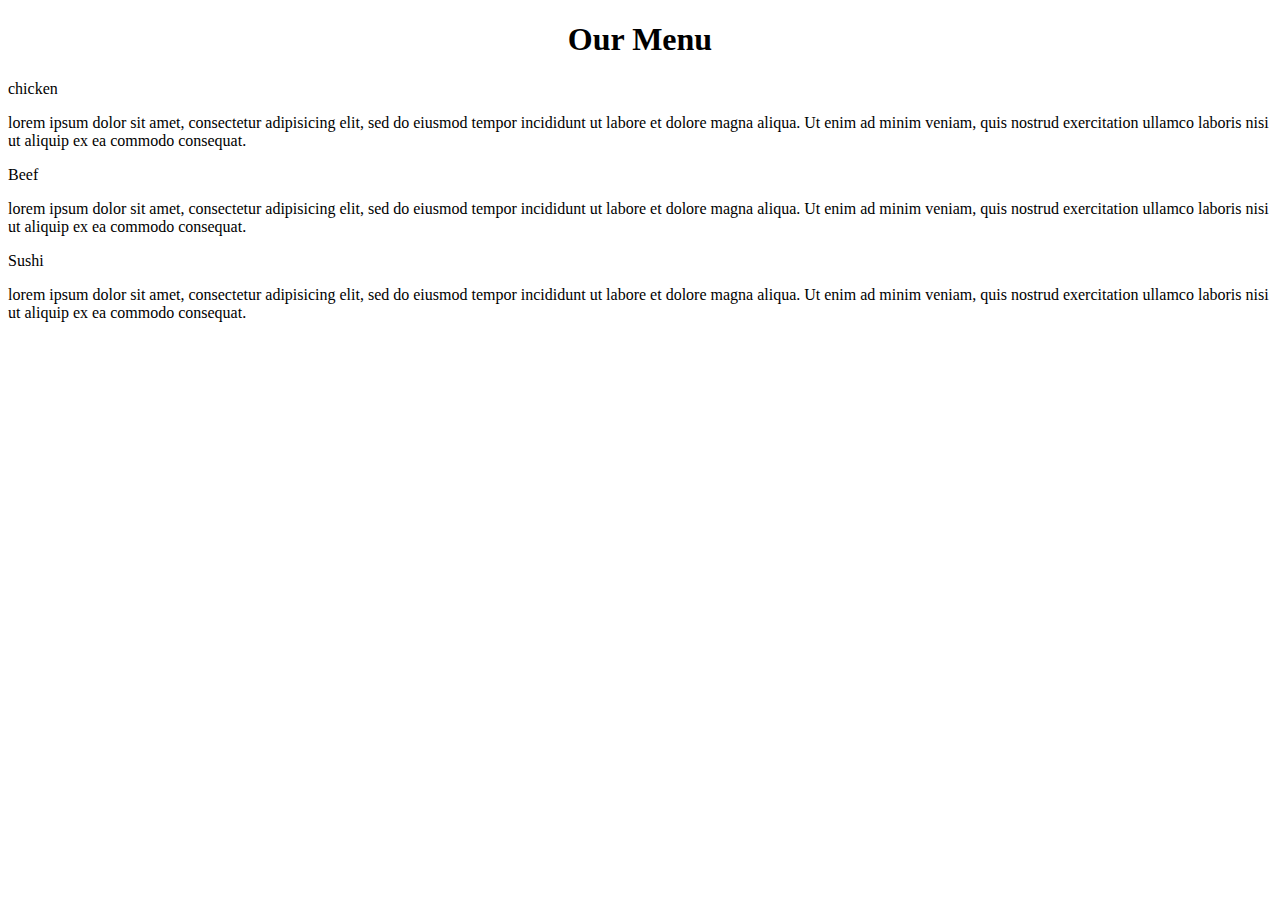
==== module2-solution/index.html @ 4b500207 "Create index.html" ====
<!DOCTYPE html>
<html>
<head>
	<meta charset="utf-8">
	<meta name="viewport" content="width=device-width, initial-scale=1">
	<title>module2-solution</title>
	<link rel="stylesheet" type="text/css" href="st.css">
</head>
<body>
<h1 align="center">Our Menu</h1>
<div class="row">
<div class="col-lg-4 col-md-6 col-sm-12"><section><div class="one">chicken</div><p>lorem ipsum dolor sit amet, consectetur adipisicing elit, sed do eiusmod tempor incididunt ut labore et dolore magna aliqua. Ut enim ad minim veniam, quis nostrud exercitation ullamco
laboris nisi ut aliquip ex ea commodo consequat.</p></section></div>
<div class="col-lg-4 col-md-6 col-sm-12"><section><header class="two">Beef</header><p>lorem ipsum dolor sit amet, consectetur adipisicing elit, sed do eiusmod tempor incididunt ut labore et dolore magna aliqua. Ut enim ad minim veniam, quis nostrud exercitation ullamco
laboris nisi ut aliquip ex ea commodo consequat.</p></section></div>
<div class="col-lg-4 col-md-12 col-sm-12"><section ><header class="three">Sushi</header><p>lorem ipsum dolor sit amet, consectetur adipisicing elit, sed do eiusmod tempor incididunt ut labore et dolore magna aliqua. Ut enim ad minim veniam, quis nostrud exercitation ullamco
laboris nisi ut aliquip ex ea commodo consequat.</p></section></div>
</div>
</body>
</html>
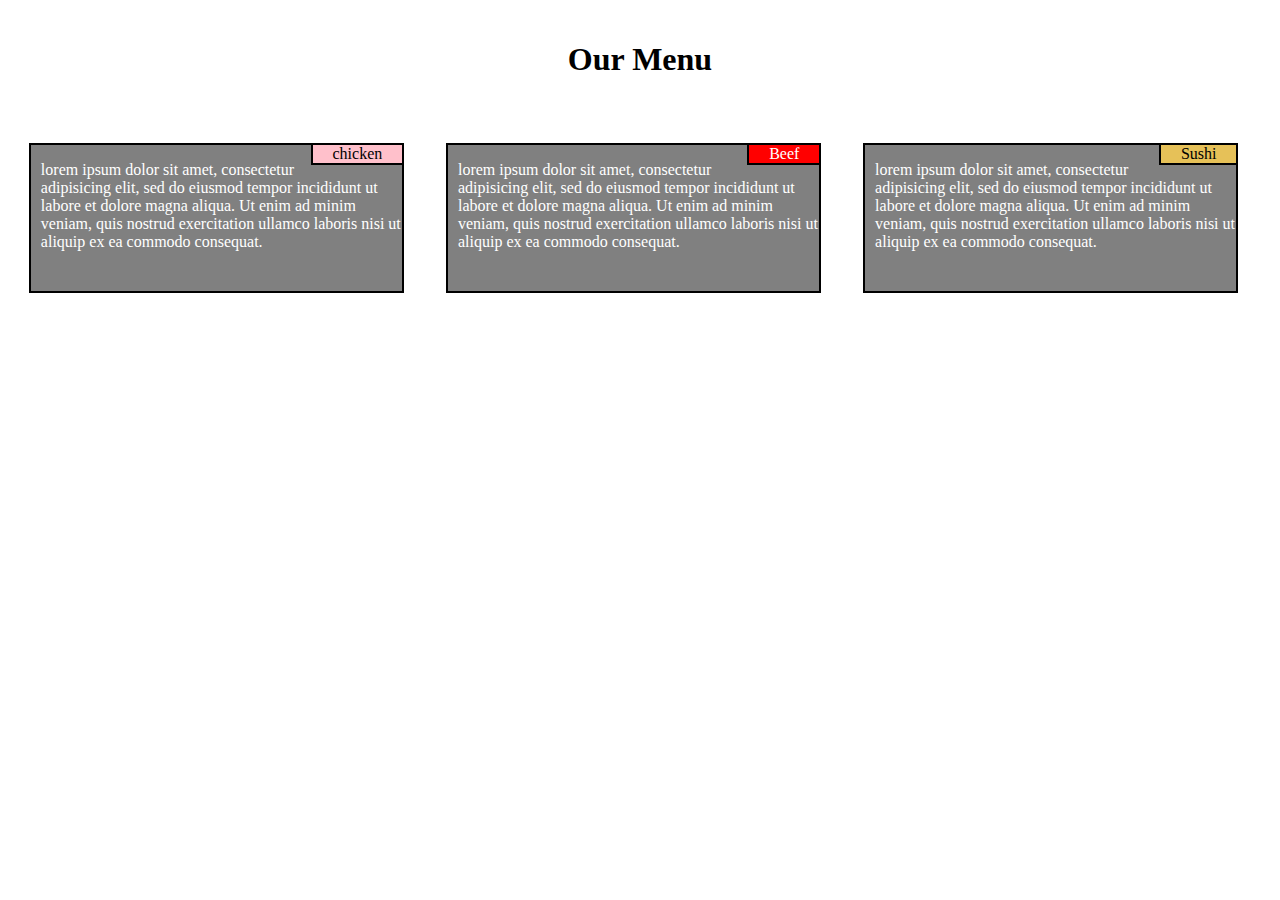
==== commit 637364cb: "Update index.html" ====
--- a/module2-solution/index.html
+++ b/module2-solution/index.html
@@ -4,7 +4,7 @@
 	<meta charset="utf-8">
 	<meta name="viewport" content="width=device-width, initial-scale=1">
 	<title>module2-solution</title>
-	<link rel="stylesheet" type="text/css" href="st.css">
+	<link rel="stylesheet" type="text/css" href="css/st.css">
 </head>
 <body>
 <h1 align="center">Our Menu</h1>
--- a/module2-solution/css/st.css
+++ b/module2-solution/css/st.css
@@ -0,0 +1,181 @@
+
+		h1{
+			margin-bottom: 25px;
+			padding: 20px;
+		}
+		*{
+			box-sizing: border-box;
+		}
+		section{
+			background-color: gray;
+			border: 2px solid black;
+			width: 90%;
+			height: 150px;
+		   margin-left: auto;
+		   margin-right: auto;
+		    margin-bottom: auto;
+		    margin-top: 20px;
+			font-family: cursive;
+			color: white;
+	        padding-left: 10px;
+		}
+	
+		.row{
+			width: 100%;
+		}
+		.one{
+	        background-color: pink;
+		    text-align: center;
+		    border-bottom: 2px solid black;
+		    border-left: 2px solid black;
+		    padding-left: 20px;
+            padding-right: 20px;
+		    float: right;
+		    color: black;
+			}
+		.two{
+			background-color: red;
+			text-align: center;
+			border-bottom: 2px solid black;
+			border-left: 2px solid black;
+			padding-left: 20px;
+            padding-right: 20px;
+		    float: right;
+		}
+		.three{
+			background-color: #E6C158;
+            text-align: center;
+            border-bottom: 2px solid black;
+            border-left: 2px solid black;
+            padding-left: 20px;
+            padding-right: 20px;
+		    float: right;
+		    color: black;
+
+		}
+@media(min-width: 992px){
+			.col-lg-1,.col-lg-2,.col-lg-3,.col-lg-4,.col-lg-5,.col-lg-6,.col-lg-7,.col-lg-8,.col-lg-9,.col-lg-10,.col-lg-11,.col-lg-12{
+				float: left;	
+			}
+			.col-lg-1{
+				width: 8.33%; /*(100/12)*1*/
+			}
+			.col-lg-2{
+				width: 16.66%; /*(100/12)*2*/
+			}
+			.col-lg-3{
+				width: 25%;
+			}
+			.col-lg-4{
+				width: 33%;
+			}
+			.col-lg-5{
+				width: 41.66%;
+			}
+			.col-lg-6{
+				width: 50%;
+			}
+			.col-lg-7{
+				width: 58.33%;
+			}
+			.col-lg-8{
+				width: 66.66%;
+			}
+			.col-lg-9{
+				width: 74.99%;
+			}
+			.col-lg-10{
+				width: 83.33%;
+			}
+			.col-lg-11{
+				width: 91.66%;
+			}
+			.col-lg-12{
+				width: 100%;
+			}
+		}
+@media(min-width: 768px) and (max-width: 991px){
+			.col-md-1,.col-md-2,.col-md-3,.col-md-4,.col-md-5,.col-md-6,.col-md-7,.col-md-8,.col-md-9,.col-md-10,.col-md-11,.col-md-12{
+				float: left;
+			   	
+			}
+			.col-md-1{
+				width: 8.33%; /*(100/12)*1*/
+			}
+			.col-md-2{
+				width: 16.66%; /*(100/12)*2*/
+			}
+			.col-md-3{
+				width: 25%;
+			}
+			.col-md-4{
+				width: 33%;
+			}
+			.col-md-5{
+				width: 41.66%;
+			}
+			.col-md-6{
+				width: 50%;
+			}
+			.col-md-7{
+				width: 58.33%;
+			}
+			.col-md-8{
+				width: 66.66%;
+			}
+			.col-md-9{
+				width: 74.99%;
+			}
+			.col-md-10{
+				width: 83.33%;
+			}
+			.col-md-11{
+				width: 91.66%;
+			}
+			.col-md-12{
+				width: 100%;
+			}
+		}
+@media(max-width: 767px){
+			.col-sm-1,.col-sm-2,.col-sm-3,.col-sm-4,.col-sm-5,.col-sm-6,.col-sm-7,.col-sm-8,.col-sm-9,.col-sm-10,.col-sm-11,.col-sm-12{
+				float: left;
+			  	
+			}
+			.col-sm-1{
+				width: 8.33%; /*(100/12)*1*/
+			}
+			.col-sm-2{
+				width: 16.66%; /*(100/12)*2*/
+			}
+			.col-sm-3{
+				width: 25%;
+			}
+			.col-sm-4{
+				width: 33%;
+			}
+			.col-sm-5{
+				width: 41.66%;
+			}
+			.col-sm-6{
+				width: 50%;
+			}
+			.col-sm-7{
+				width: 58.33%;
+			}
+			.col-sm-8{
+				width: 66.66%;
+			}
+			.col-sm-9{
+				width: 74.99%;
+			}
+			.col-sm-10{
+				width: 83.33%;
+			}
+			.col-sm-11{
+				width: 91.66%;
+			}
+			.col-sm-12{
+				width: 100%;
+			}
+		}
+
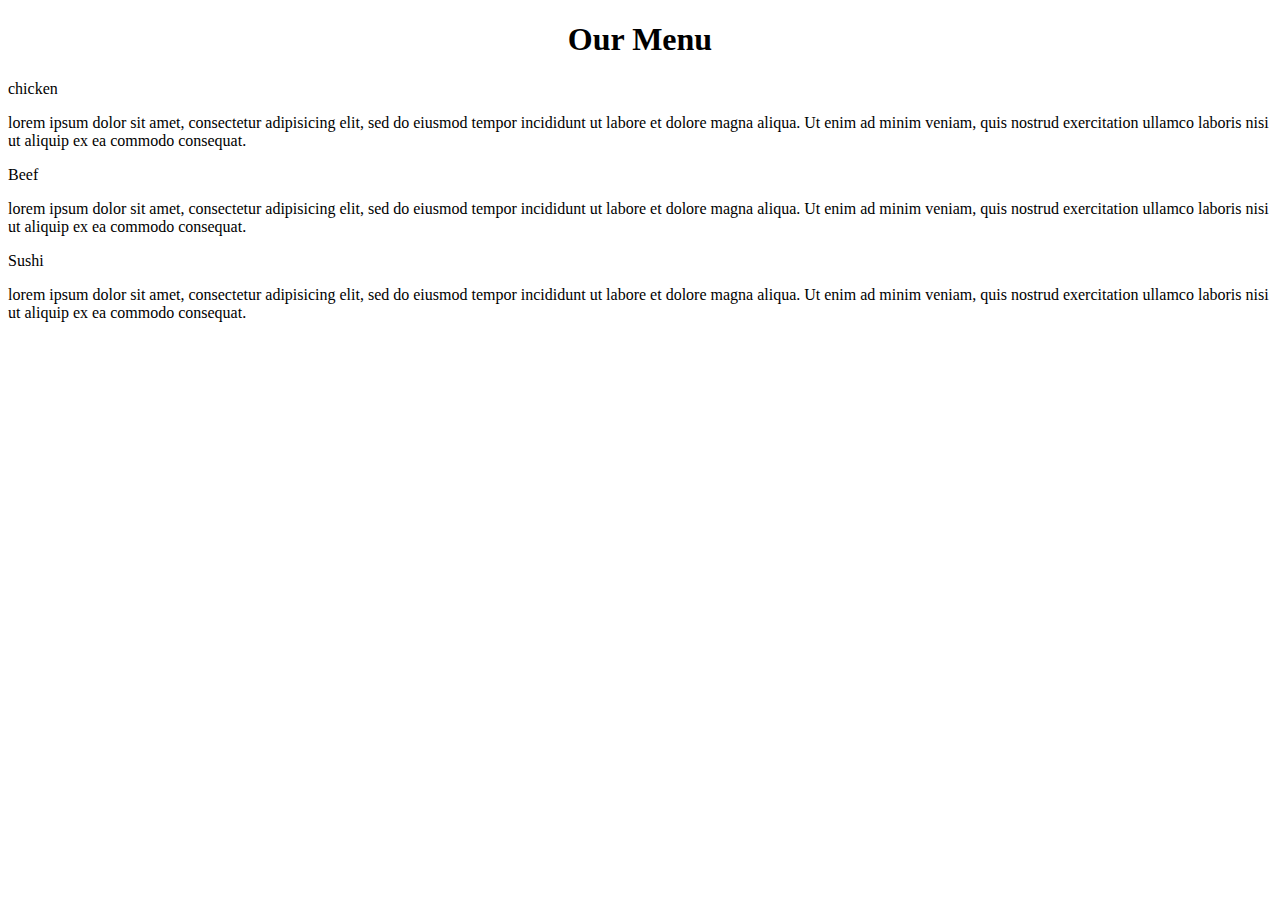
==== commit c12e2d4f: "Update index.html" ====
--- a/module2-solution/index.html
+++ b/module2-solution/index.html
@@ -4,7 +4,7 @@
 	<meta charset="utf-8">
 	<meta name="viewport" content="width=device-width, initial-scale=1">
 	<title>module2-solution</title>
-	<link rel="stylesheet" type="text/css" href="css/st.css">
+	<link rel="stylesheet" type="text/css" href="st.css">
 </head>
 <body>
 <h1 align="center">Our Menu</h1>
